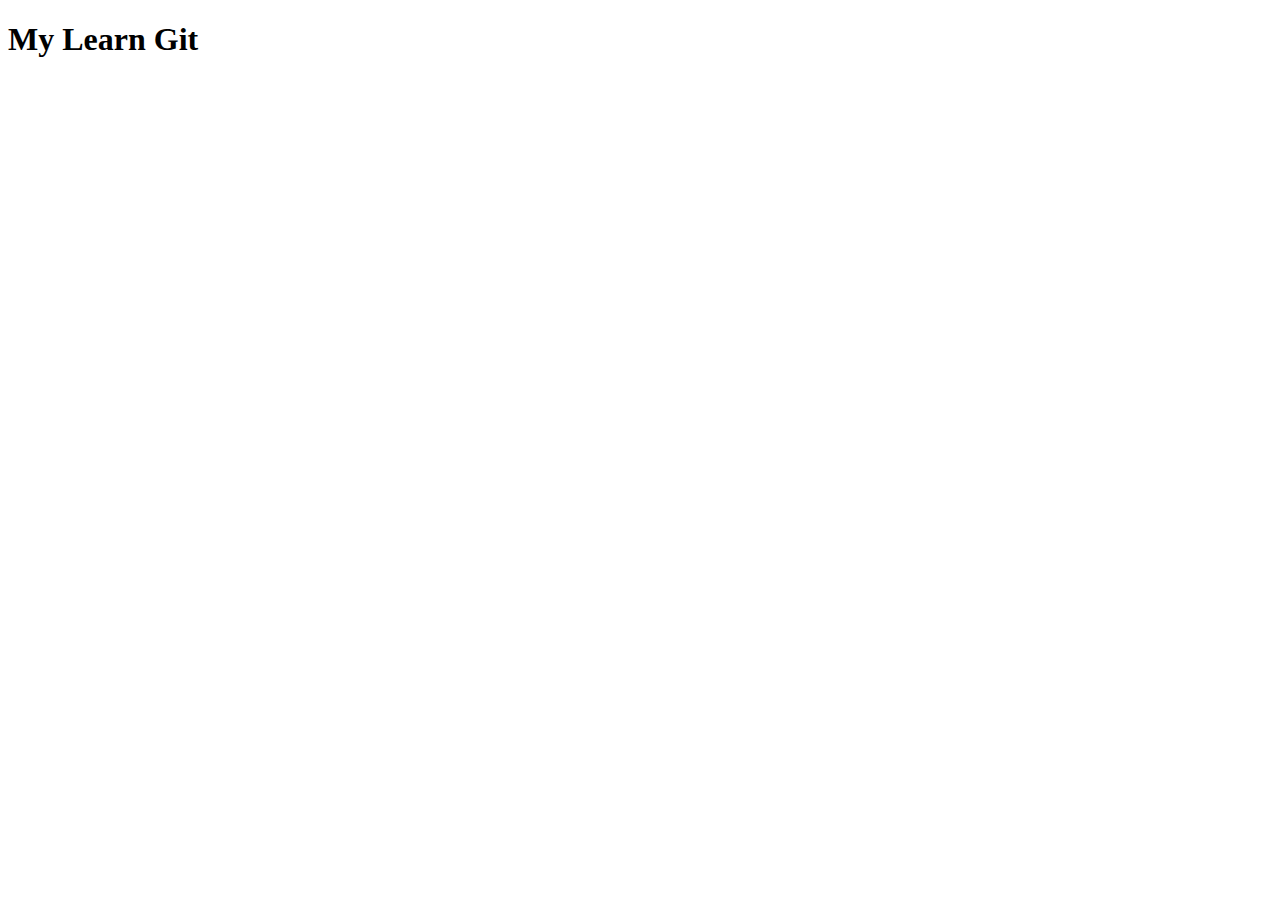
==== index.html @ 664f725c "first commit 2 files" ====
<!DOCTYPE html>
<html lang="en">
<head>
    <meta charset="UTF-8">
    <meta name="viewport" content="width=device-width, initial-scale=1.0">
    <title>Learn Git 2023</title>
</head>
<body>
    <h1>My Learn Git</h1>
</body>
</html>
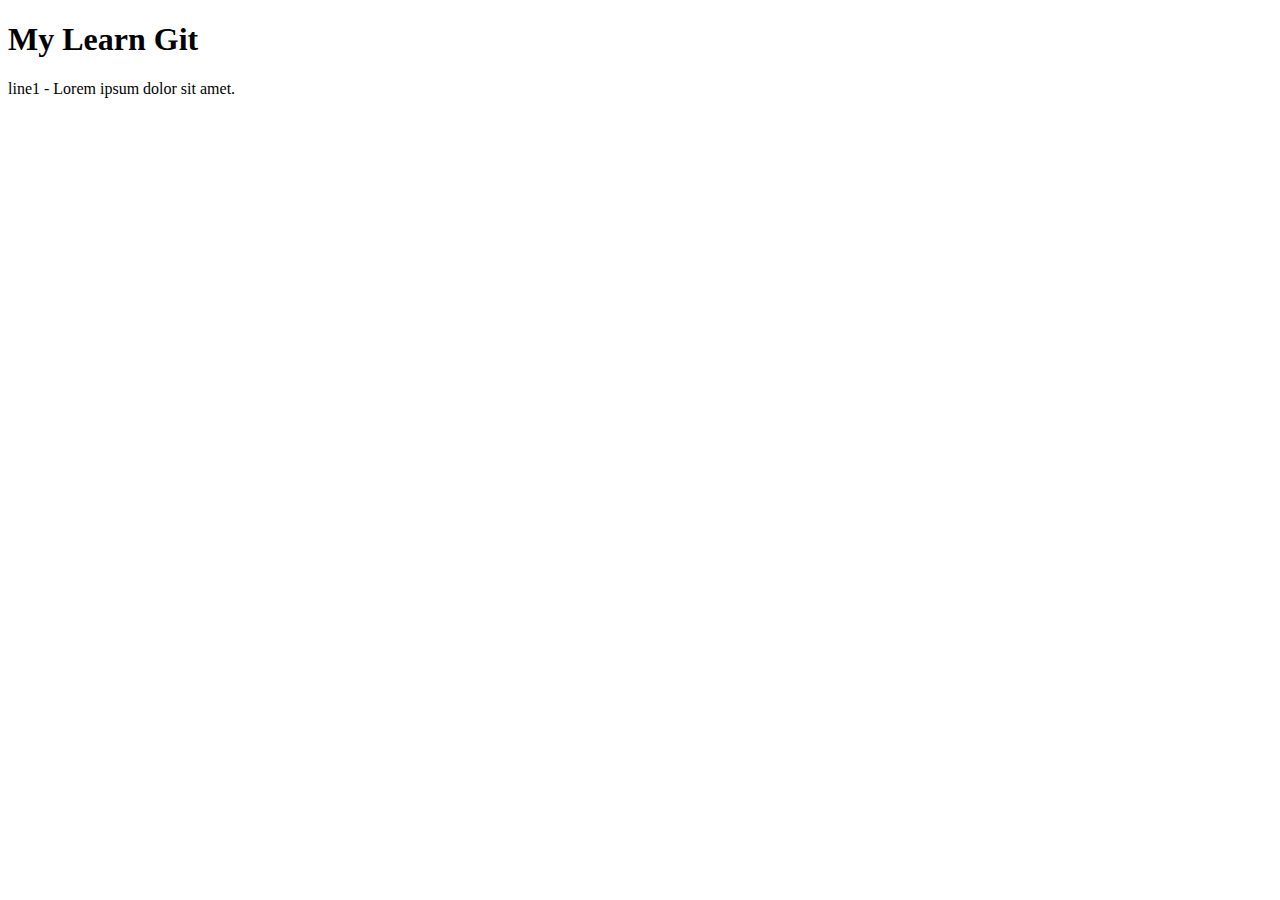
==== commit 938c1b89: "edit index.html line01" ====
--- a/index.html
+++ b/index.html
@@ -7,5 +7,6 @@
 </head>
 <body>
     <h1>My Learn Git</h1>
+    <p>line1 - Lorem ipsum dolor sit amet.</p>
 </body>
 </html>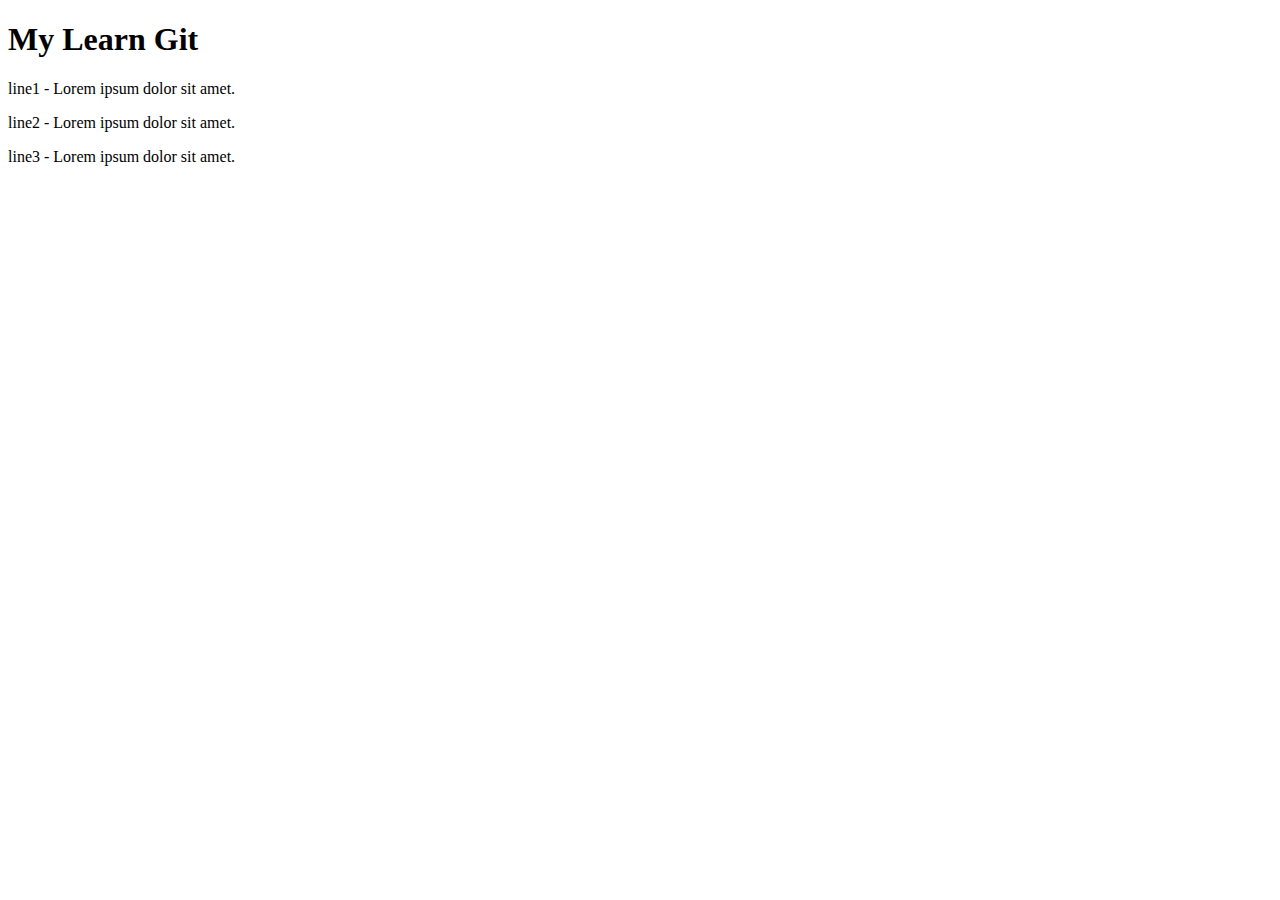
==== commit 83afdd4d: "add line3 index.html" ====
--- a/index.html
+++ b/index.html
@@ -8,5 +8,7 @@
 <body>
     <h1>My Learn Git</h1>
     <p>line1 - Lorem ipsum dolor sit amet.</p>
+    <p>line2 - Lorem ipsum dolor sit amet.</p>
+    <p>line3 - Lorem ipsum dolor sit amet.</p>
 </body>
 </html>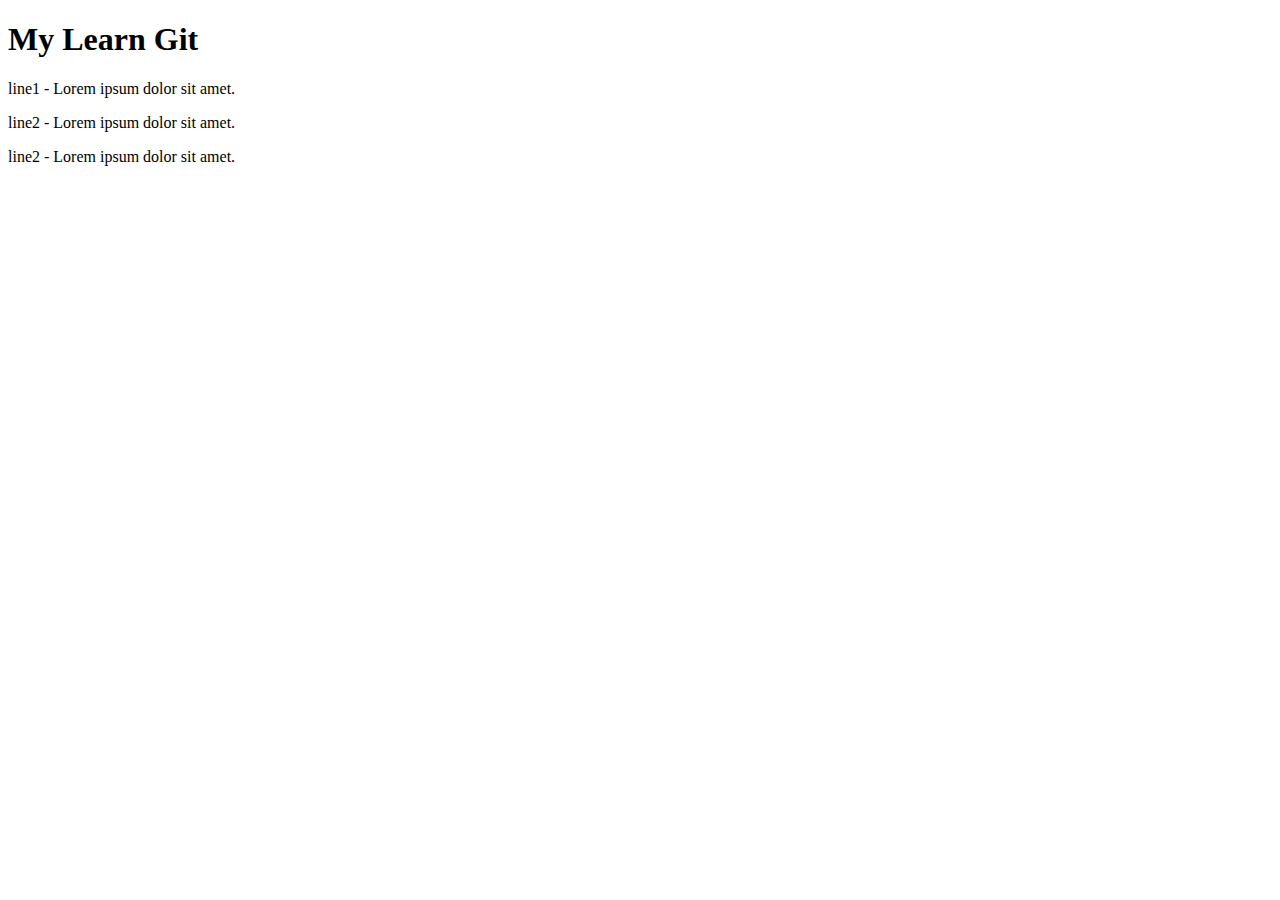
==== commit 800d0e16: "edit index.html+style2.css" ====
--- a/index.html
+++ b/index.html
@@ -9,6 +9,6 @@
     <h1>My Learn Git</h1>
     <p>line1 - Lorem ipsum dolor sit amet.</p>
     <p>line2 - Lorem ipsum dolor sit amet.</p>
-    <p>line3 - Lorem ipsum dolor sit amet.</p>
+    <p>line2 - Lorem ipsum dolor sit amet.</p>
 </body>
 </html>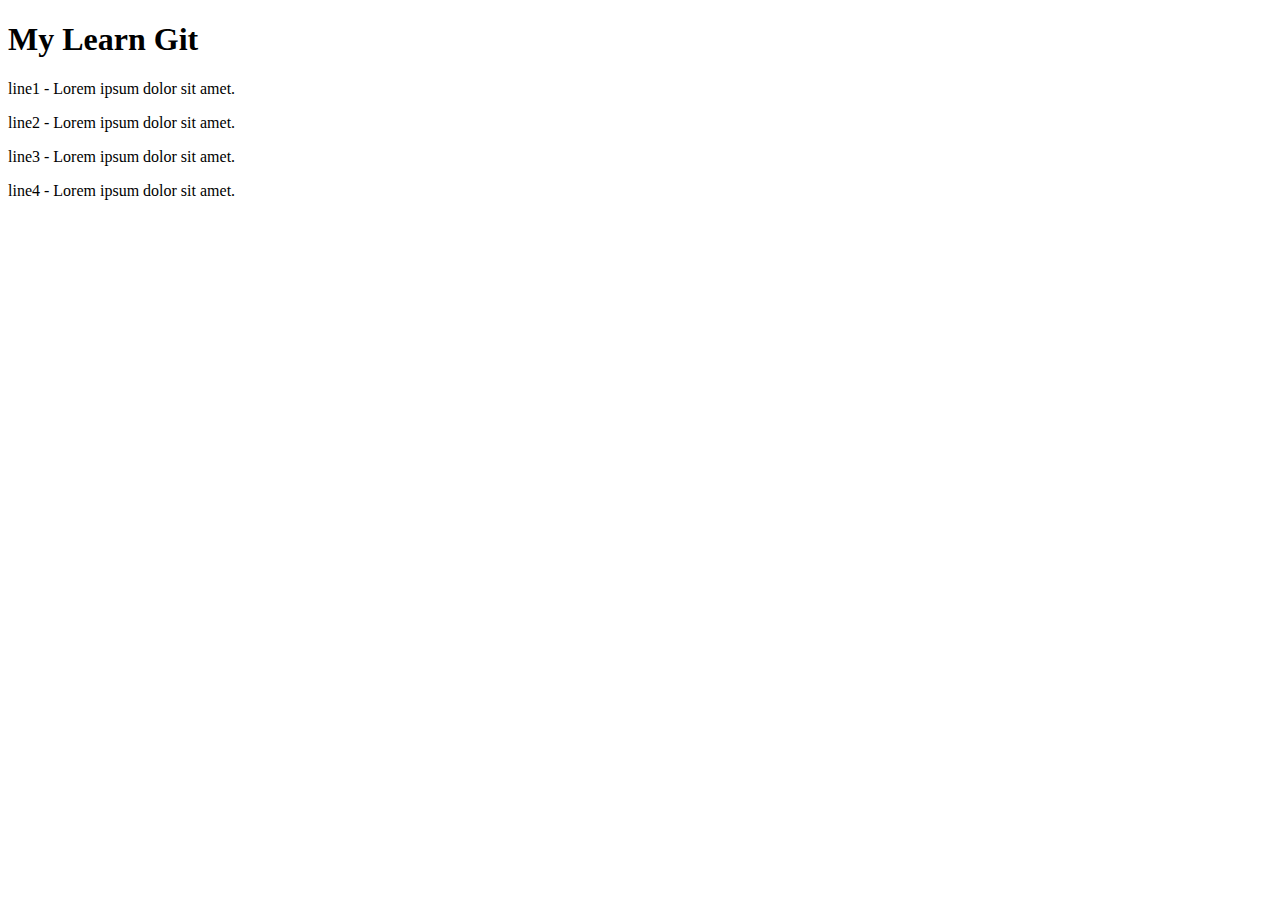
==== commit 5b965433: "On branch main 	modified:   index.html" ====
--- a/index.html
+++ b/index.html
@@ -9,6 +9,7 @@
     <h1>My Learn Git</h1>
     <p>line1 - Lorem ipsum dolor sit amet.</p>
     <p>line2 - Lorem ipsum dolor sit amet.</p>
-    <p>line2 - Lorem ipsum dolor sit amet.</p>
+    <p>line3 - Lorem ipsum dolor sit amet.</p>
+    <p>line4 - Lorem ipsum dolor sit amet.</p>
 </body>
 </html>